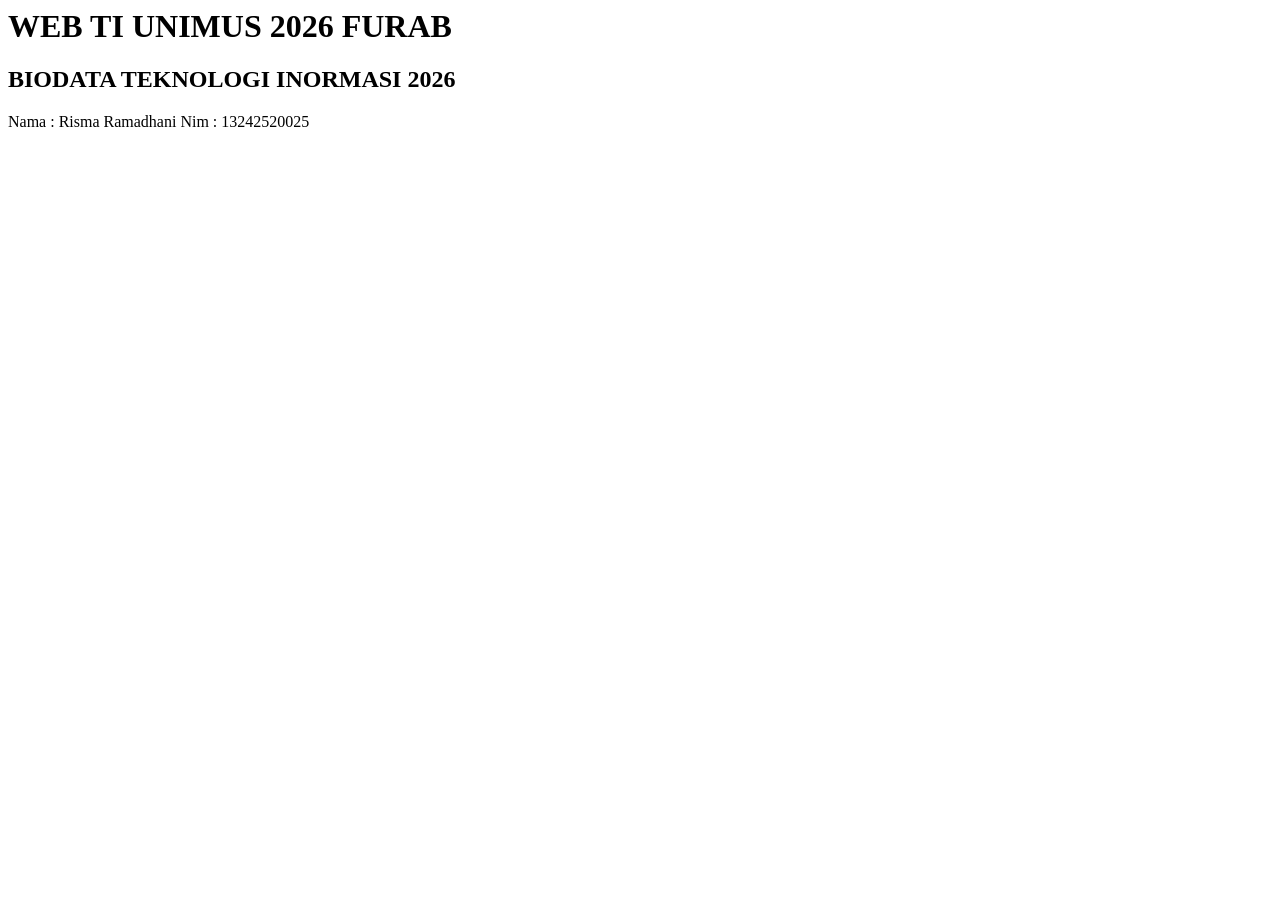
==== index.html @ adf961f6 "halaman index" ====
<html>
   <head>
    <title>
        WEB TI UNIMUS 2026
    </title>
   </head> 
   <body>
    <h1>
        WEB TI UNIMUS 2026 FURAB
    </h1>
    <h2>
        BIODATA TEKNOLOGI INORMASI 2026
    </h2>
    <P>
        Nama : Risma Ramadhani
        Nim : 13242520025
    </P>
   </body>
</html>
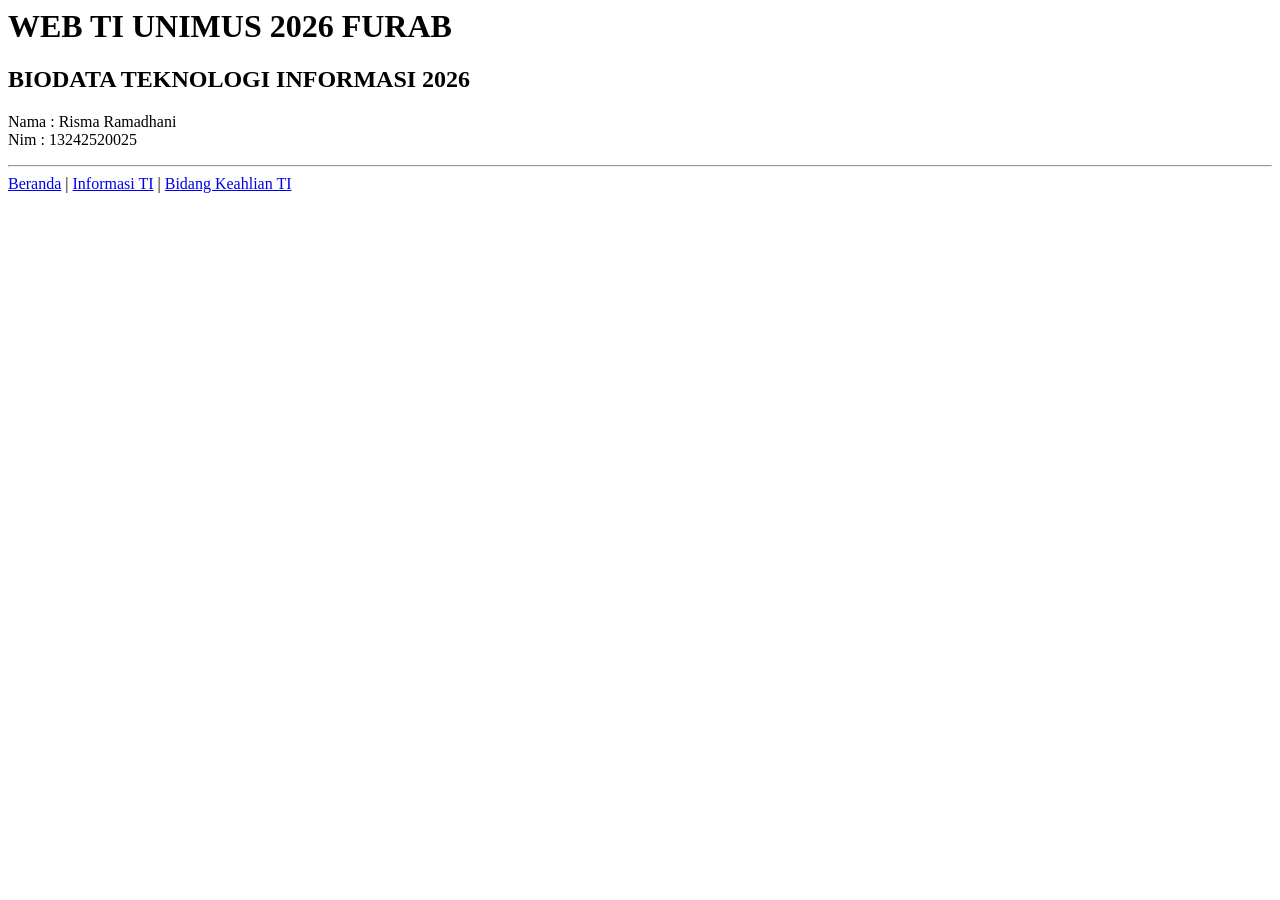
==== commit c509a4be: "first commit" ====
--- a/index.html
+++ b/index.html
@@ -1,19 +1,24 @@
 <html>
-   <head>
-    <title>
-        WEB TI UNIMUS 2026
-    </title>
-   </head> 
-   <body>
-    <h1>
-        WEB TI UNIMUS 2026 FURAB
-    </h1>
-    <h2>
-        BIODATA TEKNOLOGI INORMASI 2026
-    </h2>
-    <P>
-        Nama : Risma Ramadhani
+<head>
+    <title>WEB TI UNIMUS 2026</title>
+</head>
+
+<body>
+    <h1>WEB TI UNIMUS 2026 FURAB</h1>
+
+    <h2>BIODATA TEKNOLOGI INFORMASI 2026</h2>
+
+    <p>
+        Nama : Risma Ramadhani <br>
         Nim : 13242520025
-    </P>
-   </body>
+    </p>
+
+    <hr>
+
+    <!-- MENU -->
+    <a href="index.html">Beranda</a> |
+    <a href="Informasi.html">Informasi TI</a> |
+    <a href="bidangkeahlian.html">Bidang Keahlian TI</a>
+
+</body>
 </html>
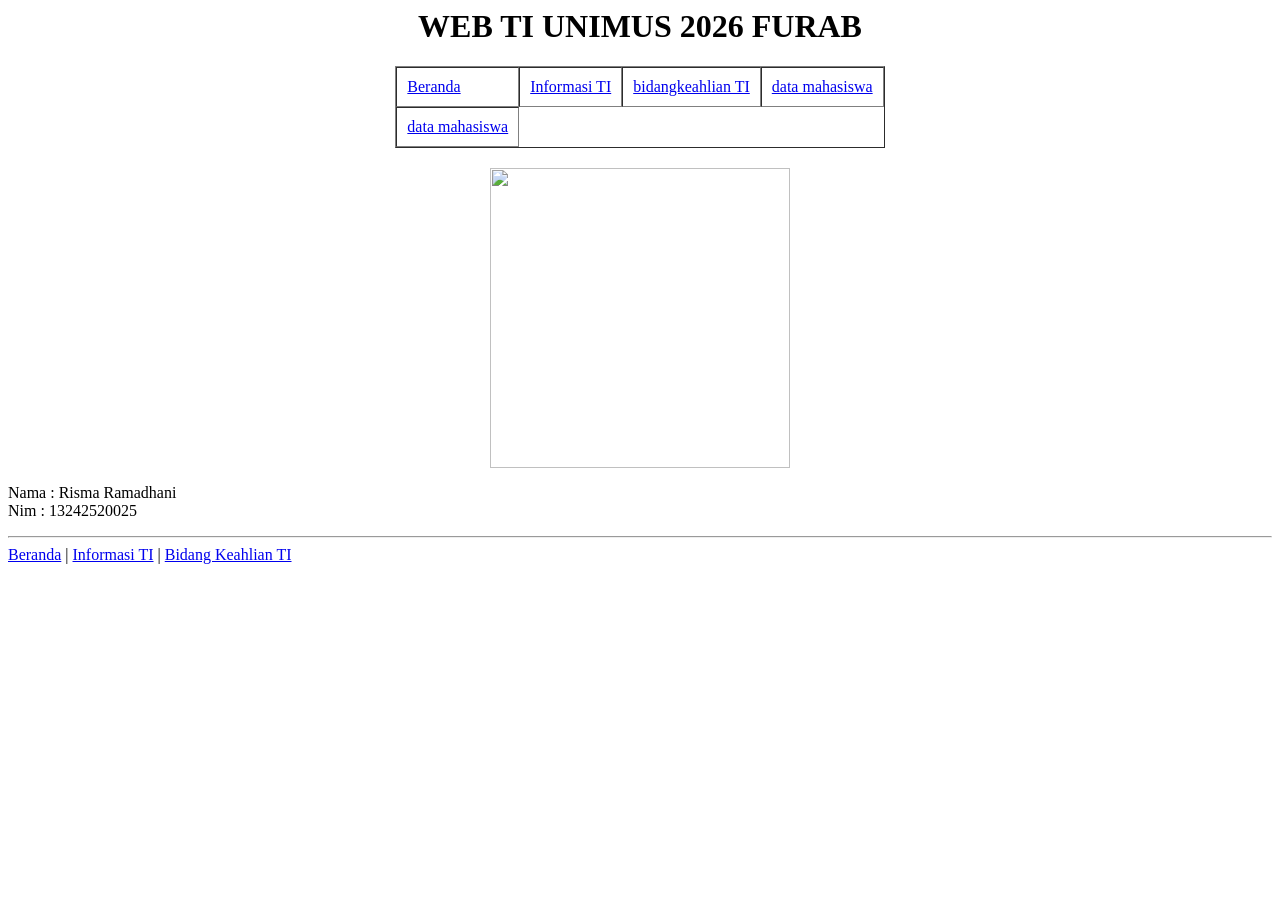
==== commit e1b5258c: "feat: add table" ====
--- a/index.html
+++ b/index.html
@@ -4,10 +4,26 @@
 </head>
 
 <body>
-    <h1>WEB TI UNIMUS 2026 FURAB</h1>
+    <h1 align="center">
+        WEB TI UNIMUS 2026 FURAB</h1>
+<table border="1" align="center" cellspacing="0px" cellpadding="10px">
+    <tr>
+        <td><a href="index.html">Beranda</a></td>
+        <td><a href="Informasi.html" >Informasi TI</a></td>
+        <td><a href="bidangkeahlian.html" >bidangkeahlian TI</a></td>
+        <td><a href="mahasiswa.html" >data mahasiswa</a></td>
+    </tr>
+    <td>
+        <a href="mahasiswa.html">data mahasiswa</a>
+    </td>
+</table>
 
-    <h2>BIODATA TEKNOLOGI INFORMASI 2026</h2>
-
+    <h2 align="center"TEKNOLOGI INFORMASI 2026>
+    </h2>
+    <center>
+     <img src="https://i.pinimg.com/736x/60/de/6d/60de6d8f1f1732c67cd0a3f5e42cd827.jpg"
+     width="300px"/>
+     </center>
     <p>
         Nama : Risma Ramadhani <br>
         Nim : 13242520025
